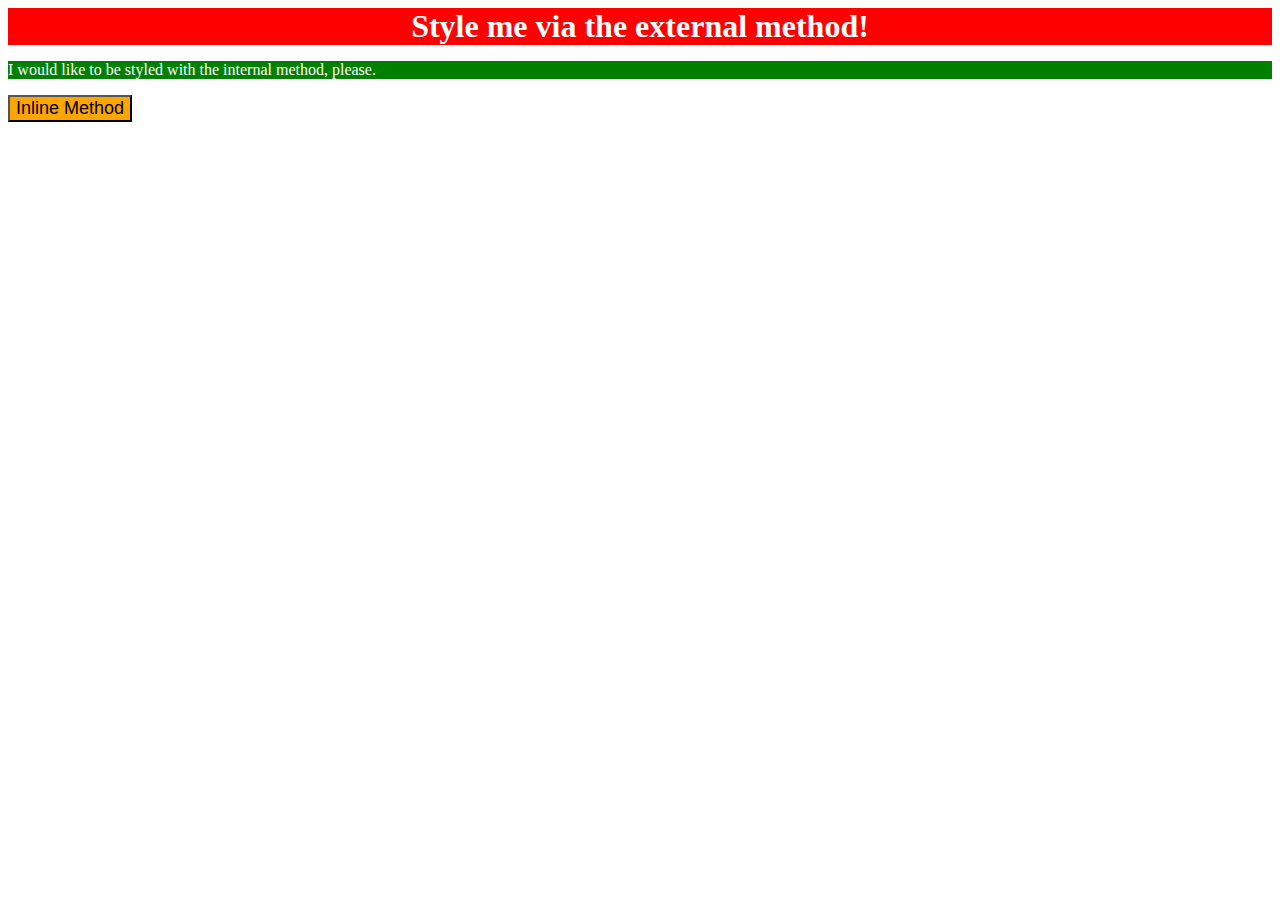
==== foundations/01-css-methods/index.html @ 423fd88d "complete 01-CSS-Methods" ====
<!DOCTYPE html>
<html lang="en">
  <head>
    <meta charset="UTF-8">
    <meta http-equiv="X-UA-Compatible" content="IE=edge">
    <meta name="viewport" content="width=device-width, initial-scale=1.0">
    <link rel="stylesheet" href="style.css">
    <title>Methods for Adding CSS</title>
  </head>
  <body>
    <div class="head">Style me via the external method!</div>
    <p class="mid">I would like to be styled with the internal method, please.</p>
    <button class="button">Inline Method</button>
  </body>
</html>
---- foundations/01-css-methods/style.css ----
/* style.css */

.head {
    color: white;
    background-color: red;
    text-align: center;
    font-size: 32px;
    font-weight: bold;
}

.mid {
    color: white;
    background-color: green;
    font-size: 18;
}

.button {
    background-color: orange;
    font-size: 18px;
}
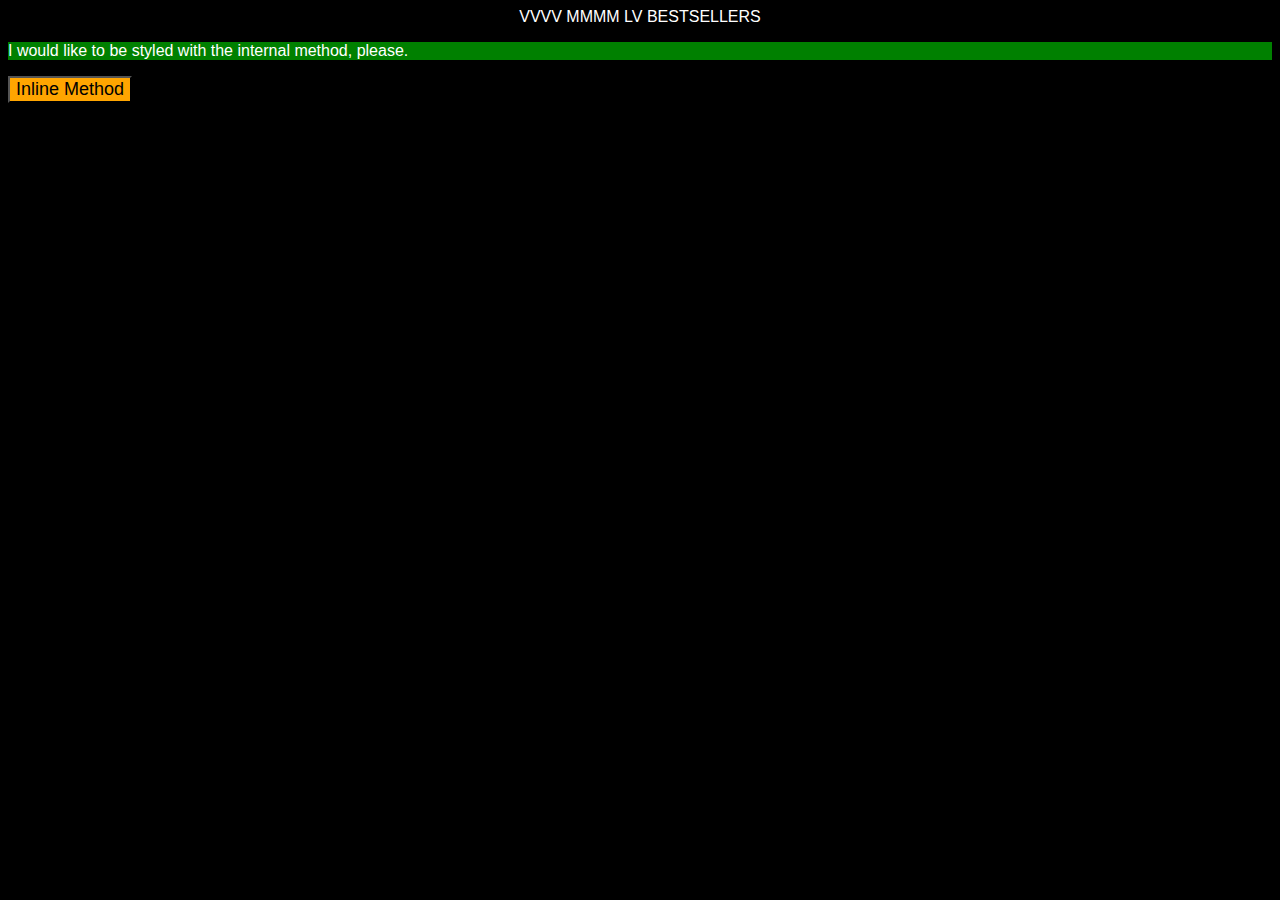
==== commit 453e1046: "finish 02-class-id-selectors" ====
--- a/foundations/01-css-methods/index.html
+++ b/foundations/01-css-methods/index.html
@@ -8,7 +8,7 @@
     <title>Methods for Adding CSS</title>
   </head>
   <body>
-    <div class="head">Style me via the external method!</div>
+    <div class="head">VVVV MMMM LV BESTSELLERS</div>
     <p class="mid">I would like to be styled with the internal method, please.</p>
     <button class="button">Inline Method</button>
   </body>
--- a/foundations/01-css-methods/style.css
+++ b/foundations/01-css-methods/style.css
@@ -1,20 +1,28 @@
 /* style.css */
 
+* {
+    background-color: black;
+}
 .head {
     color: white;
-    background-color: red;
+    background-color: black;
+    font-family: "Helvetica Neue", helvetica;
+    font-weight: lighter;
     text-align: center;
-    font-size: 32px;
-    font-weight: bold;
+    font-size: 16px;
 }
 
 .mid {
     color: white;
     background-color: green;
+    font-family: "Helvetica Neue", helvetica;
+    font-weight: lighter;
     font-size: 18;
 }
 
 .button {
     background-color: orange;
+    font-family: "Helvetica Neue", helvetica;
+    font-weight: lighter;
     font-size: 18px;
 }